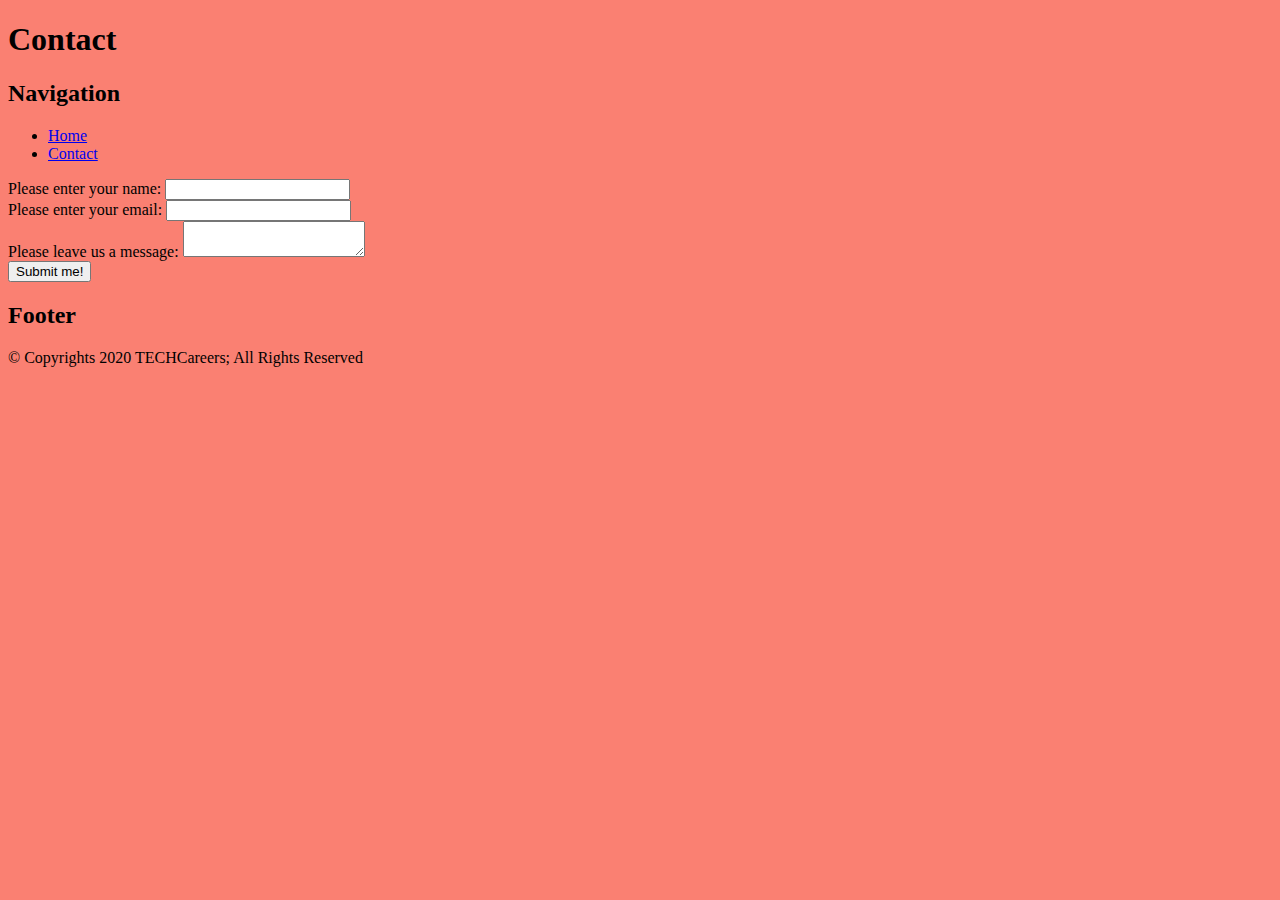
==== contact.html @ 2f1842a6 "Added basic text form to contact.html" ====
<!DOCTYPE html>
<html>
    <head>
        <title>Contact | Muzaffar Shaikh</title>
        <meta charset="UTF-8">
        <meta name="viewport" content="width=device-width, initial-scale=1.0">
        <meta name="description" content="A website about Muzaffar Shaikh">
        <meta name="author" content="Muzaffar Shaikh">

        <link rel="stylesheet" type="text/css" href="css/main.css">

        <script src="js/scripts.js" type="text/javascript" defer></script>
    </head>
    <body>
        <h1>Contact</h1>
        <header>
            <h2>Navigation</h2>
            <nav>
                <ul>
                    <li><a href="index.html">Home</a></li>
                    <li><a href= "contact.html">Contact</a></li>
                </ul>  
            </nav>
        </header>

        <form>
            <label for="name">Please enter your name: </label>
            <input id="name" type="text">

            <br />

            <label for="email">Please enter your email: </label>
            <input id="email" type="text" />

            <br />
            
            <label for="message">Please leave us a message: </label>
            <textarea id="message me"></textarea>

            <br />

            <input type="submit" value="Submit me!">
        </form>
        
        <footer>
            <h2>Footer</h2>
            <p>
                &copy; Copyrights 2020 TECHCareers; All Rights Reserved
            </p>
        </footer>
    </body>

</html>
---- css/main.css ----
body{
    background-color: salmon;
}
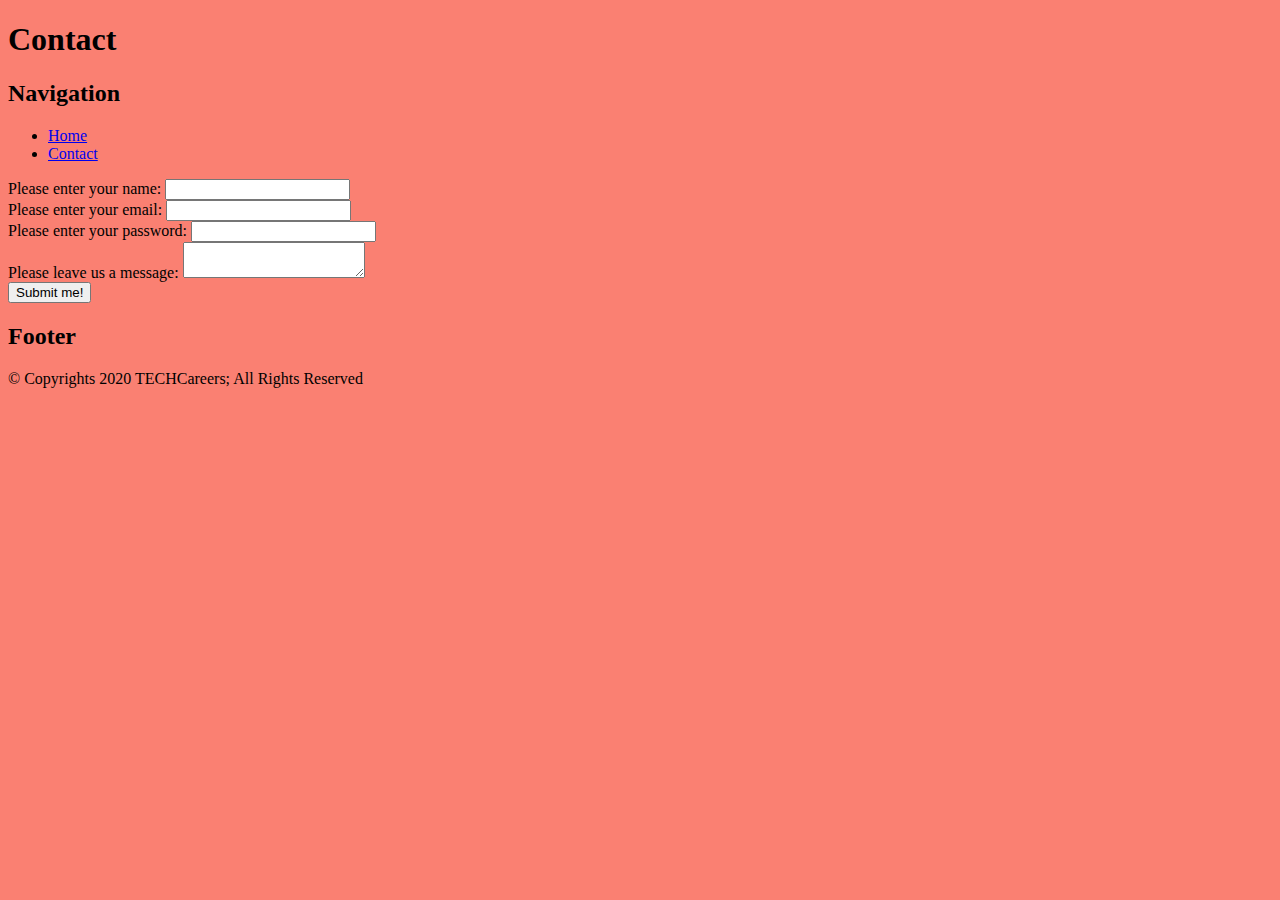
==== commit acd31a6d: "Added POST, Added password type hidden" ====
--- a/contact.html
+++ b/contact.html
@@ -23,9 +23,10 @@
             </nav>
         </header>
 
-        <form>
+        <form action="contact.html" method="POST">
+
             <label for="name">Please enter your name: </label>
-            <input id="name" type="text">
+            <input id="name" name="name" type="text">
 
             <br />
 
@@ -33,9 +34,15 @@
             <input id="email" type="text" />
 
             <br />
+
+            <label for="password">Please enter your password: </label>
+            <input id="password" name="password" type="password">
+
+            <br />
             
             <label for="message">Please leave us a message: </label>
-            <textarea id="message me"></textarea>
+            <textarea id="message"></textarea>
+    
 
             <br />
 
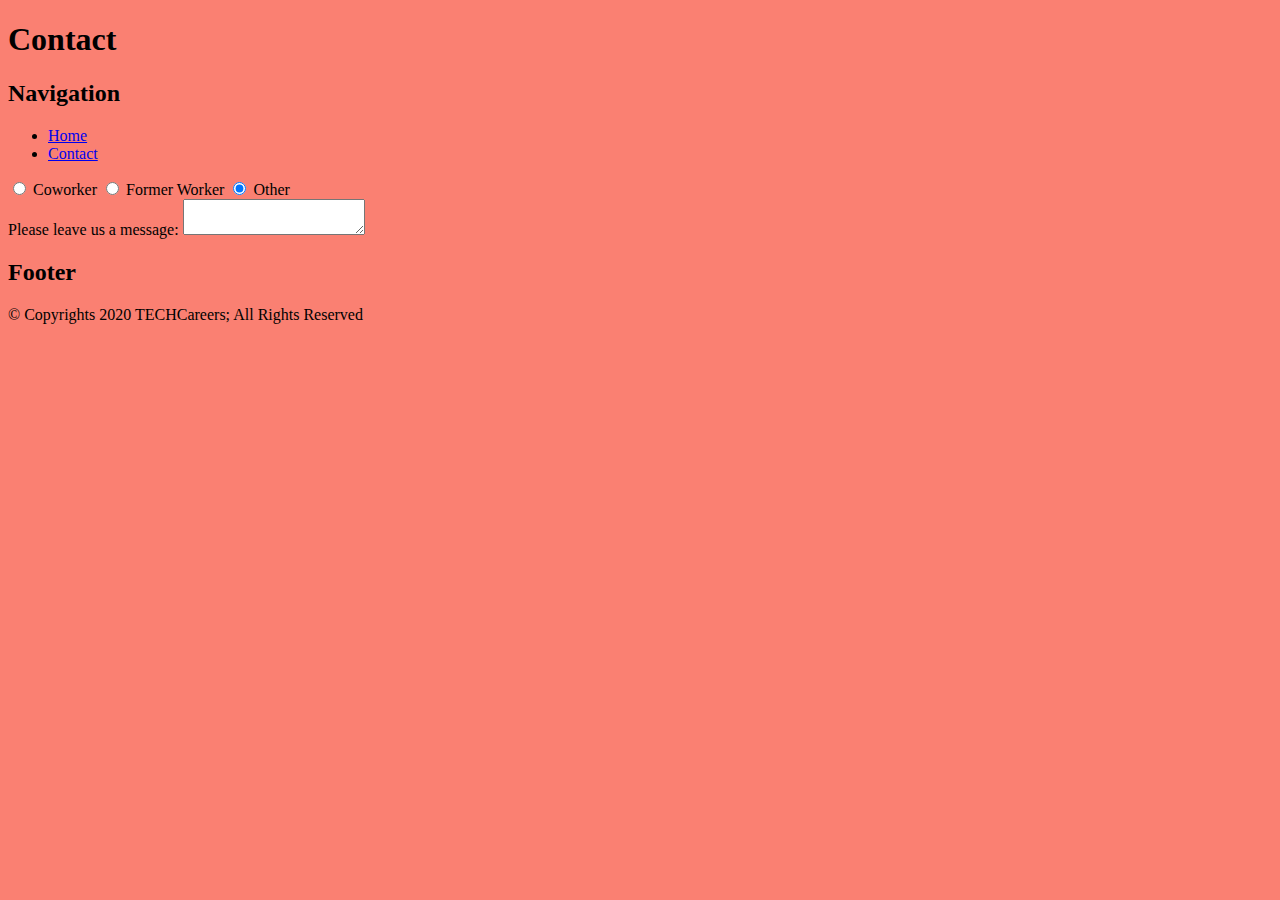
==== commit a333677a: "Added redio button in form" ====
--- a/contact.html
+++ b/contact.html
@@ -25,18 +25,12 @@
 
         <form action="contact.html" method="POST">
 
-            <label for="name">Please enter your name: </label>
-            <input id="name" name="name" type="text">
-
-            <br />
-
-            <label for="email">Please enter your email: </label>
-            <input id="email" type="text" />
-
-            <br />
-
-            <label for="password">Please enter your password: </label>
-            <input id="password" name="password" type="password">
+            <input id= "Coworker" name="relation" value="Coworker" type="radio">
+            <label for= "Coworker">Coworker</label>
+            <input id= "Former employee" name= "relation" value="Former Employee" type="radio">
+            <label for= "Former employee">Former Worker</label>
+            <input id= "Other" name= "relation" value="Other" type= "radio" checked>
+            <label for= "Other">Other</label>
 
             <br />
             
@@ -45,8 +39,6 @@
     
 
             <br />
-
-            <input type="submit" value="Submit me!">
         </form>
         
         <footer>
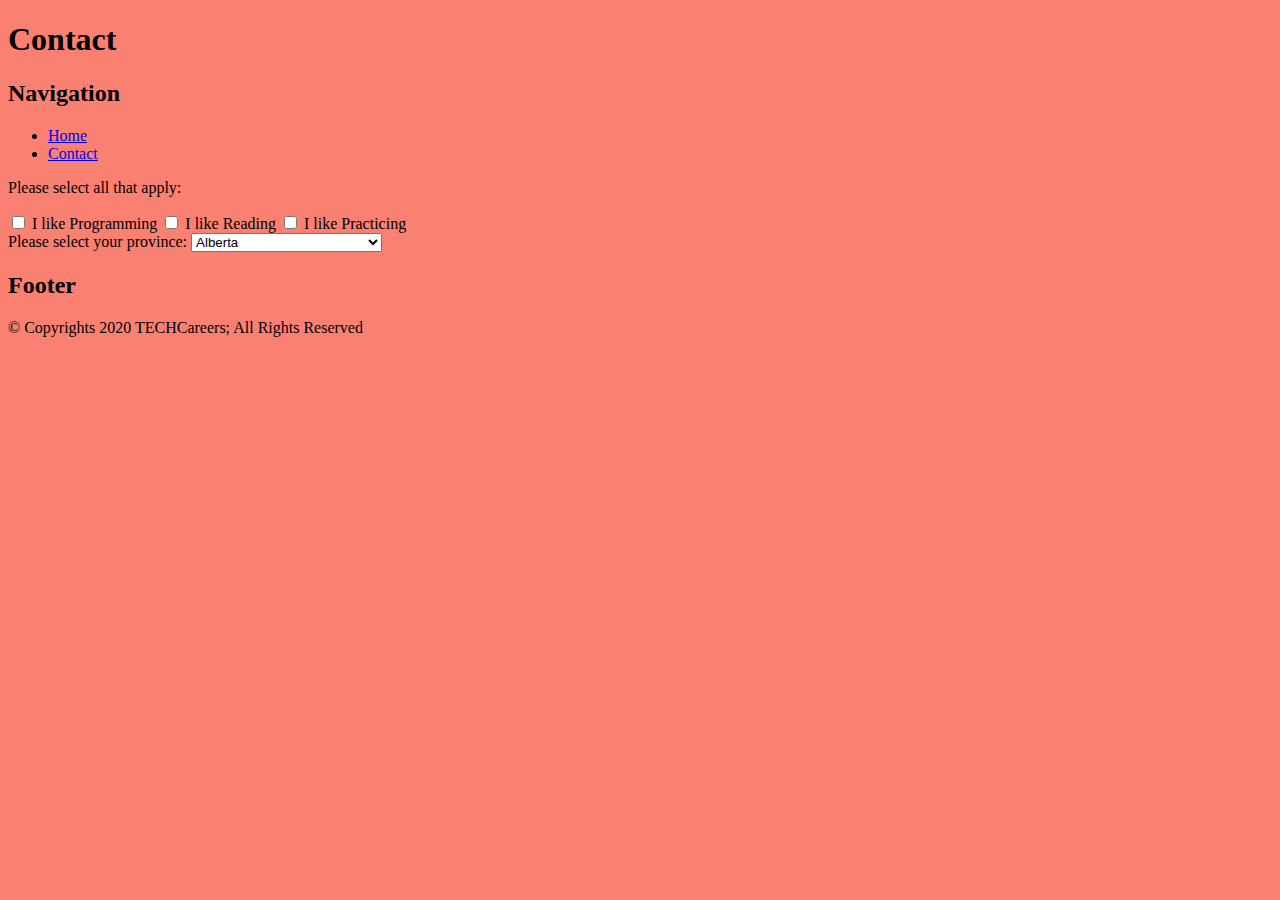
==== commit e6283ff7: "Added checkboxes and select for practicing" ====
--- a/contact.html
+++ b/contact.html
@@ -25,20 +25,34 @@
 
         <form action="contact.html" method="POST">
 
-            <input id= "Coworker" name="relation" value="Coworker" type="radio">
-            <label for= "Coworker">Coworker</label>
-            <input id= "Former employee" name= "relation" value="Former Employee" type="radio">
-            <label for= "Former employee">Former Worker</label>
-            <input id= "Other" name= "relation" value="Other" type= "radio" checked>
-            <label for= "Other">Other</label>
+            <p>Please select all that apply: </p>
+
+            <input id="Programming" name="Programming" value="Programming" type="checkbox">
+            <label for="Prgramming">I like Programming</label>
+            <input id= "Reading" name="Reading" value="Reading" type="checkbox">
+            <label for="Reading">I like Reading</label>
+            <input id="Practiting"  name="Practicing" value="Practicing" type="checkbox">
+            <label for="Practicing">I like Practicing</label> 
 
             <br />
-            
-            <label for="message">Please leave us a message: </label>
-            <textarea id="message"></textarea>
+
+            <label for="Province">Please select your province: </label>
+            <select name="Province" id="Province">
+                <option value="AB">Alberta</option>
+                <option value="BC">British Columbia</option>
+                <option value="MB">Manitoba</option>
+                <option value="NB">New Brunswick</option>
+                <option value="NL">Newfoundland and Labrador</option>
+                <option value="NS">Nova Scotia</option>
+                <option value="ON">Ontario</option>
+                <option value="PE">Prince Edward Island</option>
+                <option value="QC">Quebec</option>
+                <option value="SK">Saskatchewan</option>
+                <option value="NT">Northwest Territories</option>
+                <option value="NU">Nunavut</option>
+                <option value="YT">Yukon</option>
+            </select>
     
-
-            <br />
         </form>
         
         <footer>
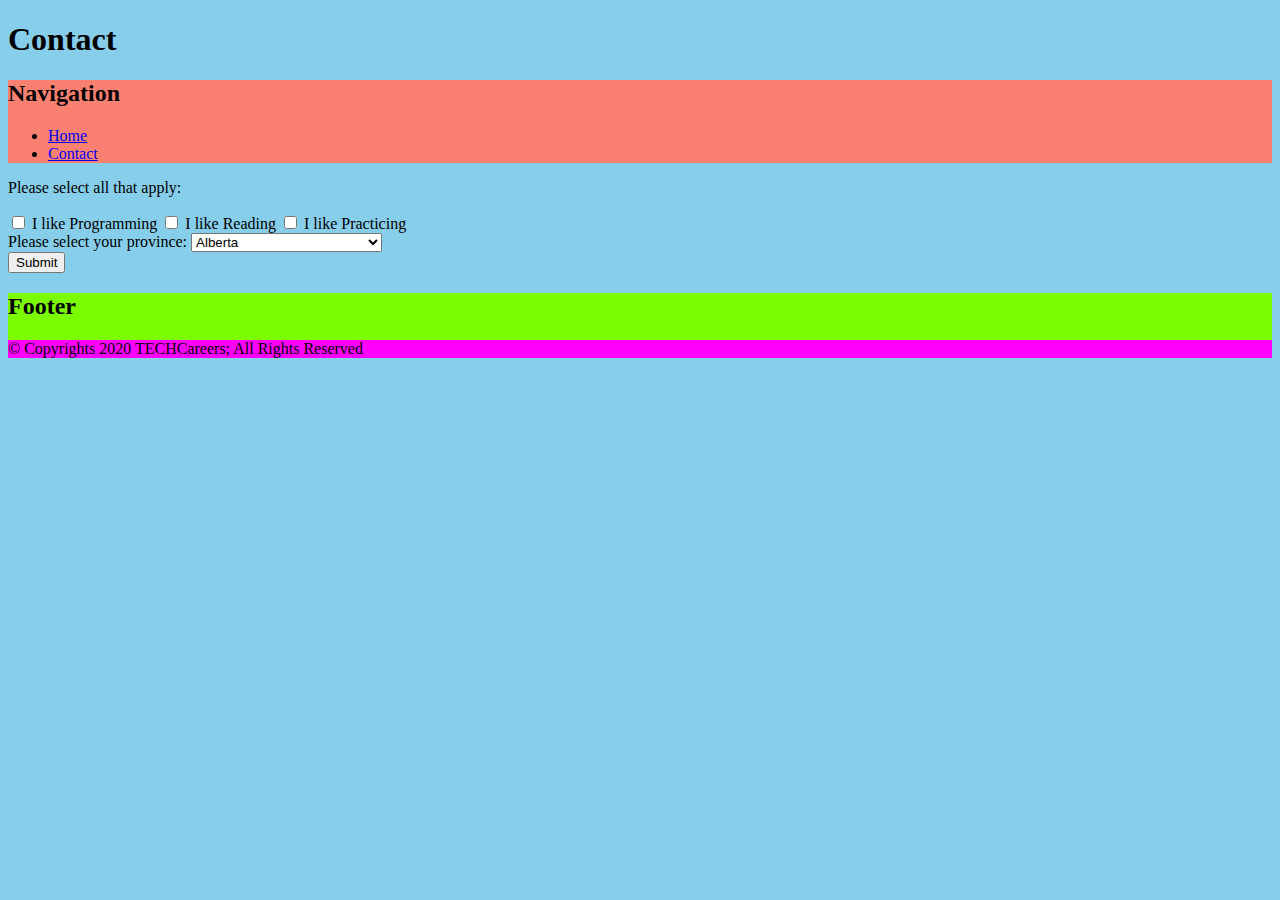
==== commit ae7a5eb8: "CSS practice on backgroud colour for body, header & footer." ====
--- a/contact.html
+++ b/contact.html
@@ -52,7 +52,11 @@
                 <option value="NU">Nunavut</option>
                 <option value="YT">Yukon</option>
             </select>
-    
+
+            <br />
+            
+            <input type="submit" value="Submit">
+
         </form>
         
         <footer>
--- a/css/main.css
+++ b/css/main.css
@@ -1,3 +1,21 @@
 body{
+    background-color: skyblue;
+}
+
+header{
     background-color: salmon;
+}
+
+/* main will not display background colour yellow because the main is not in the code format */
+
+main{
+    background-color: yellow;
+}
+
+footer{
+    background-color: lawngreen;
+}
+
+footer p{
+    background-color: magenta;
 }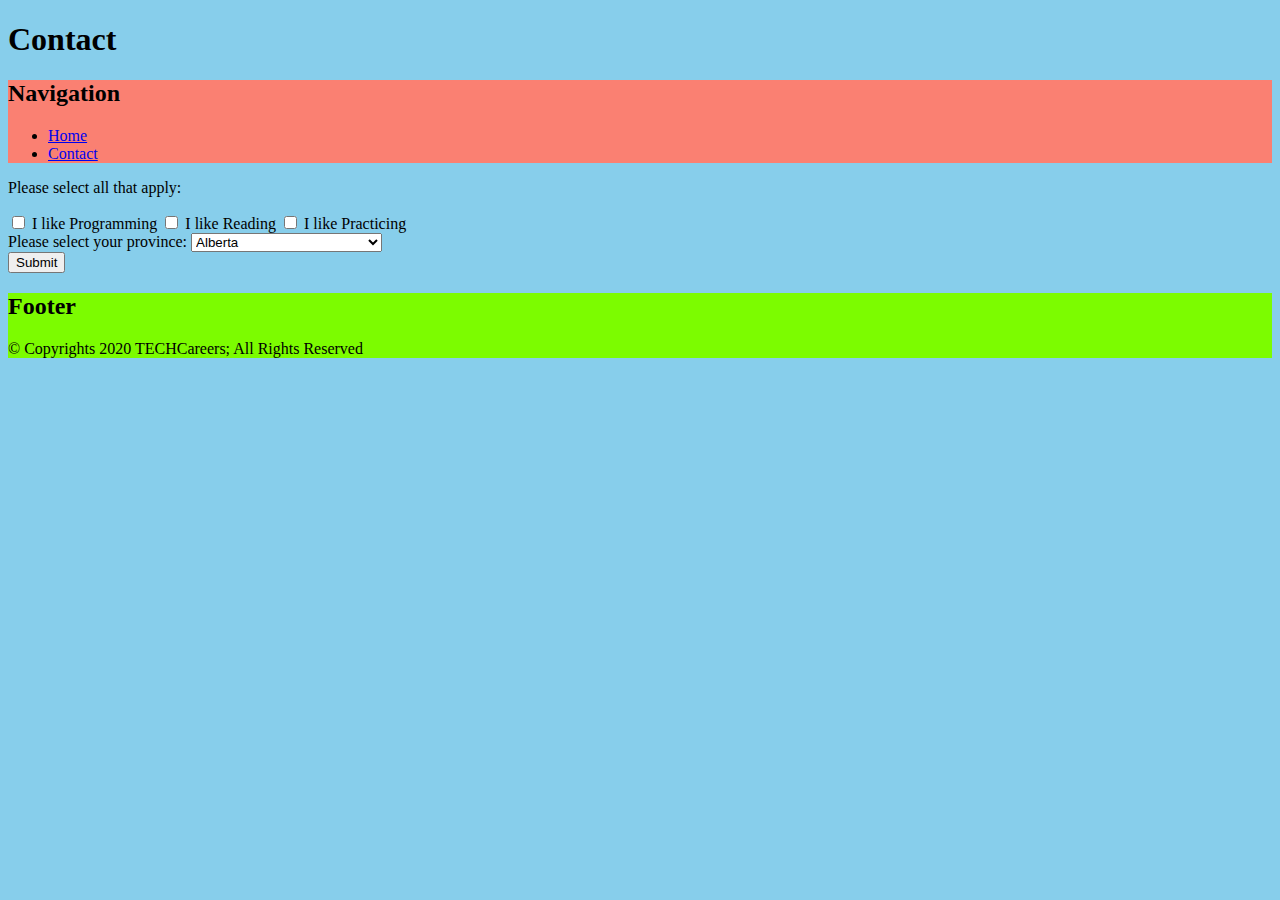
==== commit ed778fc6: "Practice on difference between footer index.html and contact.html" ====
--- a/contact.html
+++ b/contact.html
@@ -54,16 +54,16 @@
             </select>
 
             <br />
-            
+
             <input type="submit" value="Submit">
 
         </form>
         
         <footer>
             <h2>Footer</h2>
-            <p>
+            
                 &copy; Copyrights 2020 TECHCareers; All Rights Reserved
-            </p>
+            
         </footer>
     </body>
 
--- a/css/main.css
+++ b/css/main.css
@@ -6,6 +6,7 @@
     background-color: salmon;
 }
 
+}
 /* main will not display background colour yellow because the main is not in the code format */
 
 main{
@@ -16,6 +17,14 @@
     background-color: lawngreen;
 }
 
-footer p{
+body>footer>p{
+    background-color: yellow;
+}
+
+/*footer p{
     background-color: magenta;
-}+}*/
+
+/*footer>p{
+    background-color: red;
+}*/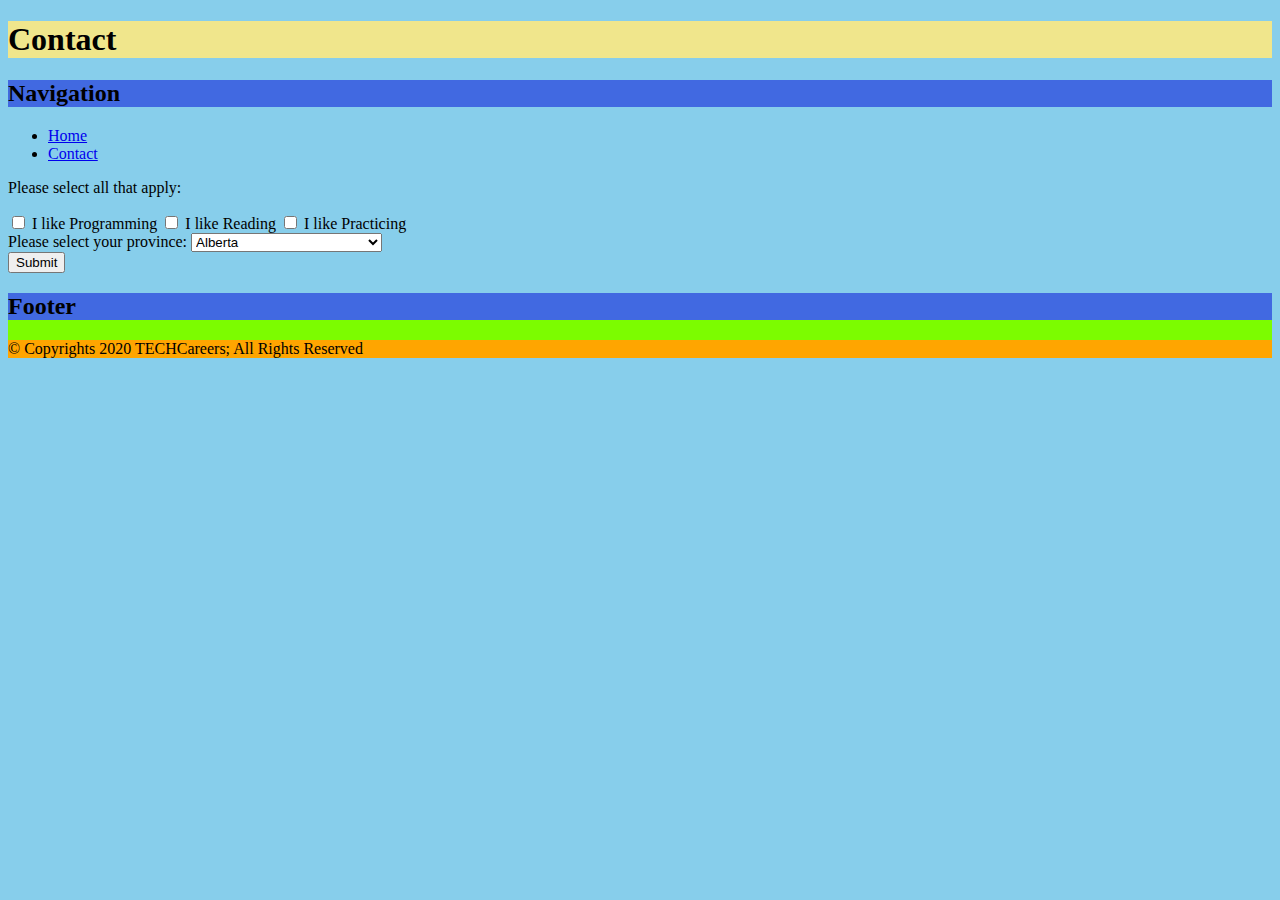
==== commit a5af3f0e: "Added second image to index.html and understand the concept of class in html & in css" ====
--- a/contact.html
+++ b/contact.html
@@ -12,9 +12,9 @@
         <script src="js/scripts.js" type="text/javascript" defer></script>
     </head>
     <body>
-        <h1>Contact</h1>
+        <h1 class="web1">Contact</h1>
         <header>
-            <h2>Navigation</h2>
+            <h2 class="set2">Navigation</h2>
             <nav>
                 <ul>
                     <li><a href="index.html">Home</a></li>
@@ -59,11 +59,11 @@
 
         </form>
         
-        <footer>
-            <h2>Footer</h2>
-            
+        <footer class="image">
+            <h2 class="set2">Footer</h2>
+            <p>
                 &copy; Copyrights 2020 TECHCareers; All Rights Reserved
-            
+            </p>
         </footer>
     </body>
 
--- a/css/main.css
+++ b/css/main.css
@@ -2,10 +2,16 @@
     background-color: skyblue;
 }
 
-header{
-    background-color: salmon;
+.web1{
+    background-color: khaki;
 }
 
+.set1{
+    background-color: royalblue;
+}
+
+.set2{
+    background-color:royalblue;
 }
 /* main will not display background colour yellow because the main is not in the code format */
 
@@ -17,9 +23,21 @@
     background-color: lawngreen;
 }
 
-body>footer>p{
+.pic>p{
+    background-color:yellow;
+}
+
+.pic>div>p{
+    background-color: orange;
+}
+
+.image>p{
+    background-color: orange;
+}
+
+/*body>footer>p{
     background-color: yellow;
-}
+}*/
 
 /*footer p{
     background-color: magenta;
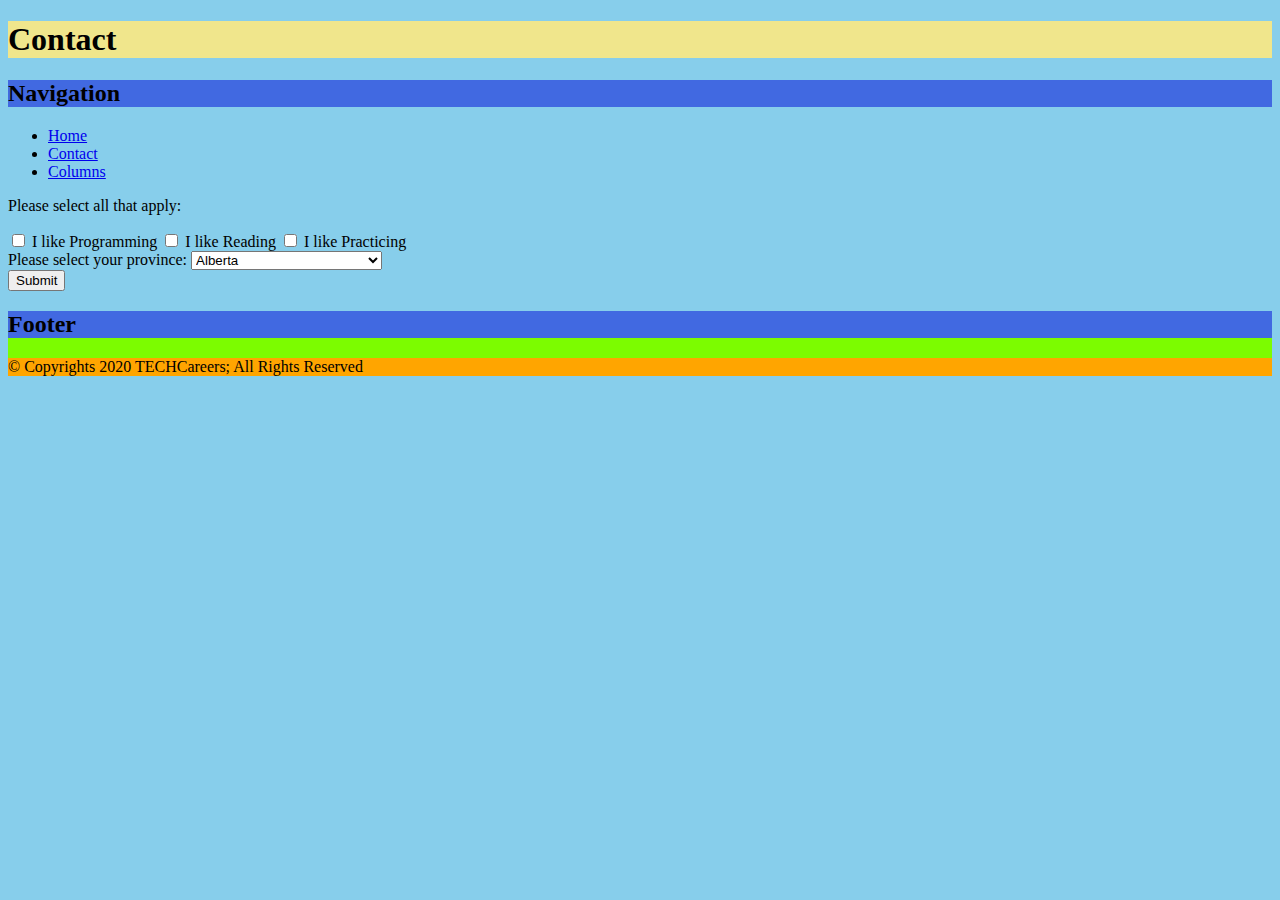
==== commit 3b7f524c: "Moved h1 into header; Navigation into nav on all pages" ====
--- a/contact.html
+++ b/contact.html
@@ -12,13 +12,15 @@
         <script src="js/scripts.js" type="text/javascript" defer></script>
     </head>
     <body>
-        <h1 class="web1">Contact</h1>
+        
         <header>
-            <h2 class="set2">Navigation</h2>
+            <h1 class="web1">Contact</h1>     
             <nav>
+                <h2 class="set2">Navigation</h2>
                 <ul>
                     <li><a href="index.html">Home</a></li>
                     <li><a href= "contact.html">Contact</a></li>
+                    <li><a href="columns.html">Columns</a></li>
                 </ul>  
             </nav>
         </header>
--- a/css/main.css
+++ b/css/main.css
@@ -13,10 +13,29 @@
 .set2{
     background-color:royalblue;
 }
-/* main will not display background colour yellow because the main is not in the code format */
 
-main{
-    background-color: yellow;
+.p1{
+    font-size: 18px;
+    color: solid black;
+    font-weight: normal;
+    font-style: normal;
+    text-decoration: underline;
+}
+
+.photo1{
+    border: 3px solid black;
+}
+
+
+.background1{
+    background-image: url("../img/winding-road-1556177_640.jpg");
+    background-size: cover
+    width = fit;
+}
+#road{
+    border: 2px solid red;
+    border-radius: 10px;
+    width: 35%;
 }
 
 footer{
